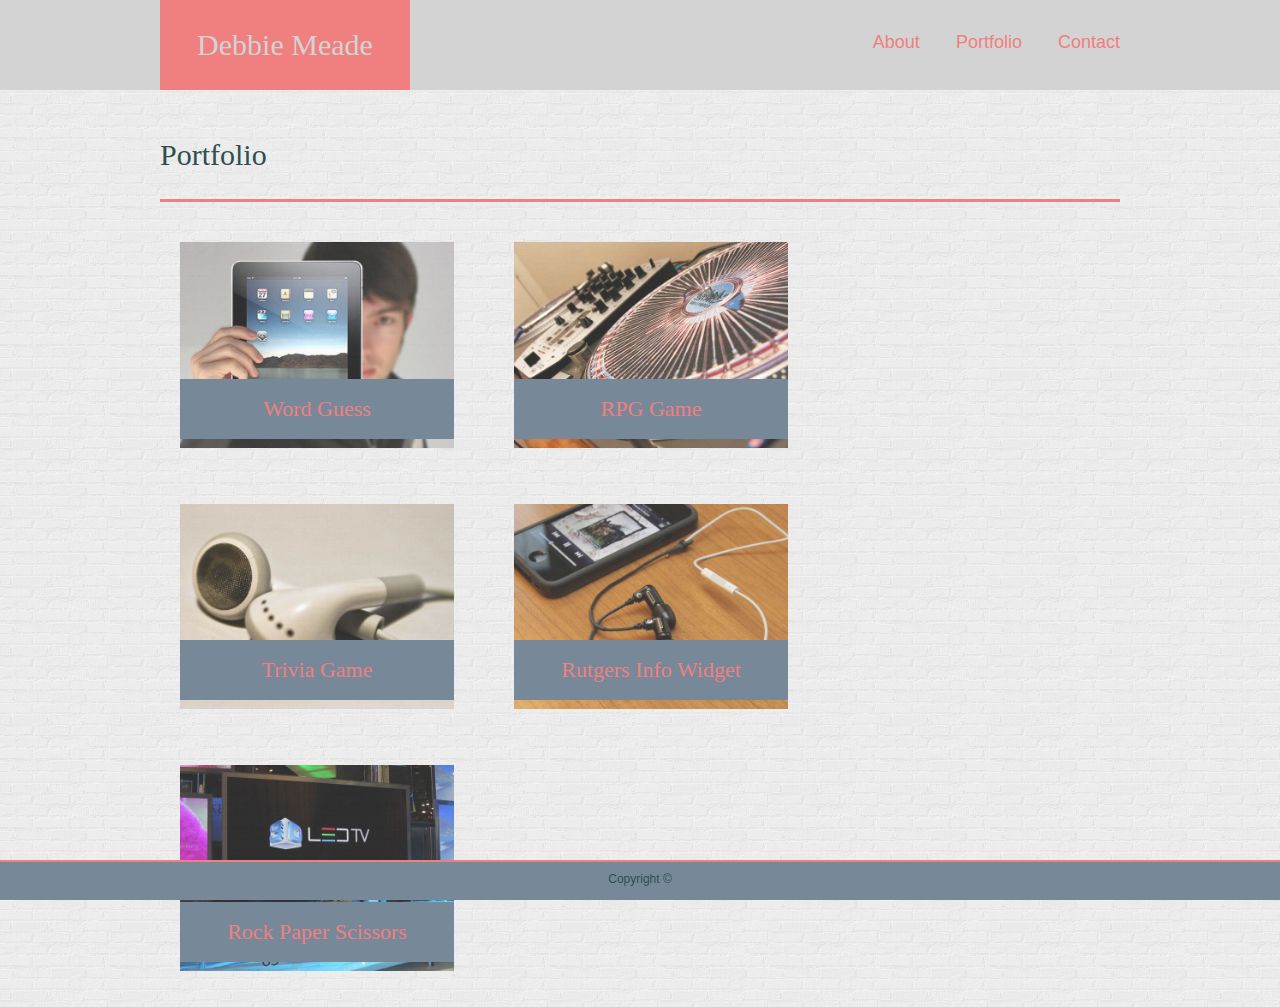
==== portfolio.html @ dfd5a9a6 "adding all files" ====
<!DOCtype html>
<html>

<head>
    <title>Portfolio | Debbie Meade</title>
    <link rel="stylesheet" type="text/css" href="assets/css/reset.css">
    <link rel="stylesheet" type="text/css" href="assets/css/style.css">
</head>

<body>

    <header id="masterheader">
        <div class="container">
            <a href="#" id="logo">Debbie Meade</a>
            <nav>
                <a href="index.html">About</a>
                <a href="portfolio.html">Portfolio</a>
                <a href="contact.html">Contact</a>
            </nav>
        </div>
    </header>

    <div id="main-container" class="container">
        <section class="main-section">
            <h1>Portfolio</h1>

            <div class="work">
                <img src="assets/images/technics-q-c-640-480-1.jpg" alt="Word Guess">
                <h3>Word Guess</h3>
            </div>

            <div class="work">
                <img src="assets/images/technics-q-c-640-480-2.jpg" alt="RPG Game">
                <h3>RPG Game</h3>
            </div>

            <div class="work">
                <img src="assets/images/technics-q-c-640-480-5.jpg" alt="Trivia Game">
                <h3>Trivia Game</h3>
            </div>

            <div class="work">
                <img src="assets/images/technics-q-c-640-480-7.jpg" alt="Rutgers Info Widet">
                <h3>Rutgers Info Widget</h3>
            </div>

            <div class="work">
                <img src="assets/images/technics-q-c-640-480-9.jpg" alt="Rock Paper Scissors">
                <h3>Rock Paper Scissors</h3>
            </div>

        </section>
    </div>

    <footer class="footer fixed-bottom">
            <center>
            <div class="container">
                <span class="text-muted">Copyright &copy</span>
            </div>
            </center>
        </footer>


</body>

</html>
---- assets/css/style.css ----
body {
    font-family: Arial, "Helvetica Neue", Helvetica, sans-serif;
    font-size: 18px;
    line-height: 34px;
    color: #777;
    background: url("../images/brickwall/brickwall.png");
    margin-bottom: 50px;
}
/*Why add the box sizing?*/
* {
    box-sizing: border-box;
}

/*Generl*/

.container {
    width: 100%;
    max-width: 960px;
    margin: 0 auto;
    clear: both;
}

/*Why add the margin-bottom?*/
h1, h2, h3, p {
    margin-bottom: 20px;
}

/*What does this do?*/
p:last-child {
    margin-bottom: 0;
}

h1, h2, h3 {
    font-family: Georgia, Times, "Times New Roman", serif;
    font-weight: 700px;
    color: darkslategrey;
}

/*Why line height of 49?*/
h1 {
    padding-bottom: 20px;
    font-size: 30px;
    line-height: 49px;
    border-bottom: 3px solid lightcoral;
}

h2, h3 {
    font-size: 22px;
    padding-bottom: 20px;
    margin-bottom: 15px;
    line-height: 22px;
    border-bottom: 2 px solid lightslategrey;
}

/*Header*/

#masterheader {
    position: fixed;
    z-index: 99;
    width: 100%;
    margin: 0 0 0;
    overflow: auto;
    color: lightslategrey;
    background: lightgrey;
    border-bottom: 2 px solid grey;
}

#logo {
    float: left;
    width: 250px;
    height: 90px;
    font-family: Georgia, Times, "Times New Roman", serif;
    font-size: 30px;
    font-weight: 700px;
    line-height: 90px;
    color: lightgrey;
    text-align: center;
    text-decoration: none;
    background: lightcoral;
}

nav {
    float: right;
    margin-top: 25px;
}


nav a {
    display: inline-block;
    padding-left: 15px;
    margin-left: 15px;
    line-height:18px;
    color: lightcoral;
    text-decoration: none;
    border-left: 1px solid lightgrey;
}

nav a:first-child {
    border-left: 0 none;
}

/* Footer*/

.footer {
    margin-top: 10px ;
    font-size: 12px;
    color: black;
    color: darkslategrey;
    background: lightslategrey;
    text-align: center;
    border-top: 2px solid lightcoral;
    height: 40px;
    position: fixed;
    bottom: 0;
    width: 100%;
    padding-bottom: 5px;
}


/*About*/

/*What is the min height vh?*/
#main-container {
    padding-top: 130px;
    min-height: calc(100vh - 70px);
}

.main section {
    float: left;
    width: 100%;
    max-width: 960px;
    padding: 30px;
    margin: 0 0 40px;
    background: lightslategrey;
    border: 1px solid darkslategrey;
}

/*Portfolio*/

/*Why 274px? and what does overflow mean*/
.work {
    position: relative;
    float: left;
    width: 274px;
    margin: 20px 20px 25px;
    overflow: auto;
}

.work:nth-child(even) {
    margin-right: 40px;
}

.work img {
    width: 100%;
    border: 0 none;
    opacity: 0.8;
}

.work h3 {
    position: absolute;
    bottom: 20px;
    width: 100%;
    padding: 15px;
    margin-bottom: 0;
    font-weight: 300;
    line-height: 30px;
    color: lightcoral;
    text-align: center;
    background: lightslategrey;
    border-bottom: 0;
}

.auth-image {
    float:left;
    width: 200px;
    height: auto;
    margin-top: 10px;
    margin-right: 25px;
}

/*Contact*/

#contactmain-container {
    padding-top: 50px;
    min-height: calc(100vh - 70px);
}

#contact-form ul {
    margin-bottom: 20px;
}

#contact-form li {
    margin-bottom: 10px;
}

label,
input[type=text],
input[type=email],
textarea {
    display: block;
    width:100%;
}

input[type=text],
input[type=email],
textarea {
    height: 35px;
    padding: 0 10px;
    font-size: 14px;
    border: 1px solid lightcoral;
}

textarea {
    height: 200px;
}

input[type=submit] {
    padding: 10px 30px;
    font-size: 18px;
    color: lightslategrey;
    cursor: pointer;
    background: lightcoral;
    border: 0 none;
}




/*Added responsive*/
.responsive {
    width: 100%;
    max-width: 100px;
    height: auto;
}




/*Width at 960px and below*/
    @media screen and (max-width: 960px) {
        body {
            background-color: white;
        }
        
        .wrapper {
            width: 100%;
            padding: 20px;
        }
    
        #main-content,
        #sidebar {
            width: 100%;
        }
    
        #sidebar {
            margin-top: 40px;
        }
        nav {
            margin-right: 5%;
        }
    }


/*Width at 768px and below*/
@media screen and (max-width: 768px) {
    body {
        background-color: black;
    }
}

/*Width at 640px and below*/
@media screen and (max-width: 640px) {
    body {
        background-color: lightgrey;
    }

    #masterheader {
        width: 100%;
        margin: 0 0 0;
        overflow: auto;
        color: lightslategrey;
        background: lightgrey;
        border-bottom: 2 px solid grey;
        text-align: center;
    }
    
    #logo {
        width: 100%;
        height: 90px;
        font-family: Georgia, Times, "Times New Roman", serif;
        font-size: 30px;
        font-weight: 700px;
        line-height: 90px;
        color: lightgrey;
        text-align: center;
        text-decoration: none;
        background: lightcoral;
        margin-bottom: 10px;
    }
    nav {
        float: none;
        width: 100%;
        margin-top: 25px;
        text-align: center;
        clear: both;
    }

}
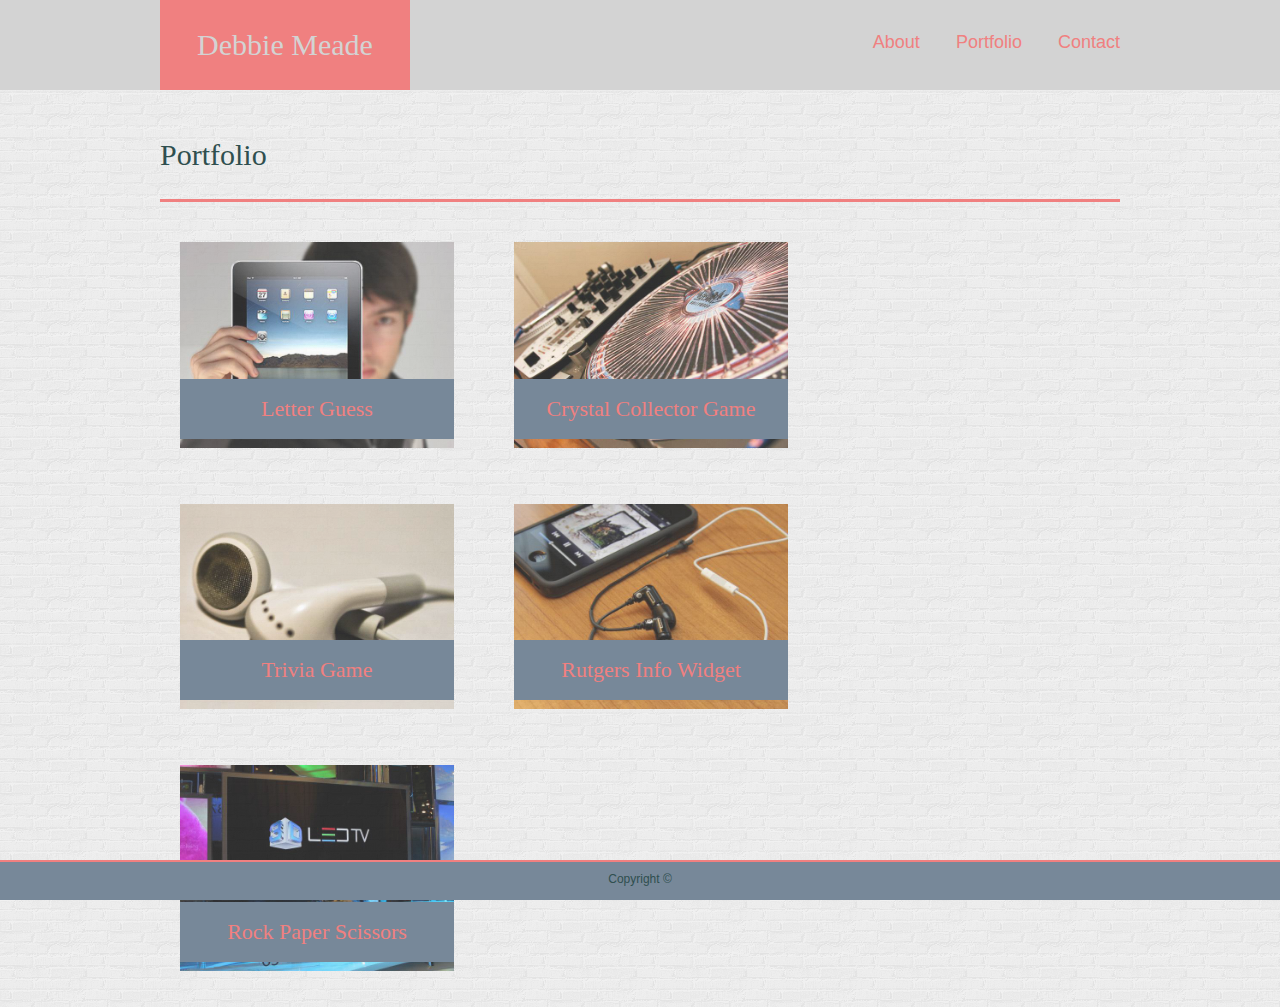
==== commit 45ff48d5: "adding games" ====
--- a/portfolio.html
+++ b/portfolio.html
@@ -25,13 +25,17 @@
             <h1>Portfolio</h1>
 
             <div class="work">
-                <img src="assets/images/technics-q-c-640-480-1.jpg" alt="Word Guess">
-                <h3>Word Guess</h3>
+                <a href = "https://debmeade.github.io/Psychic-Game/">
+                <img src="assets/images/technics-q-c-640-480-1.jpg" alt="Letter Guess"/>
+                </a>
+                <a href = "https://debmeade.github.io/Psychic-Game/"><h3>Letter Guess</h3></a>
             </div>
 
             <div class="work">
-                <img src="assets/images/technics-q-c-640-480-2.jpg" alt="RPG Game">
-                <h3>RPG Game</h3>
+                <a href = "https://debmeade.github.io/unit-4-game/">
+                    <img src="assets/images/technics-q-c-640-480-2.jpg" alt="Crystal Collector Game">
+                </a>            
+                <a href = "https://debmeade.github.io/unit-4-game/"><h3>Crystal Collector Game</h3></a>
             </div>
 
             <div class="work">
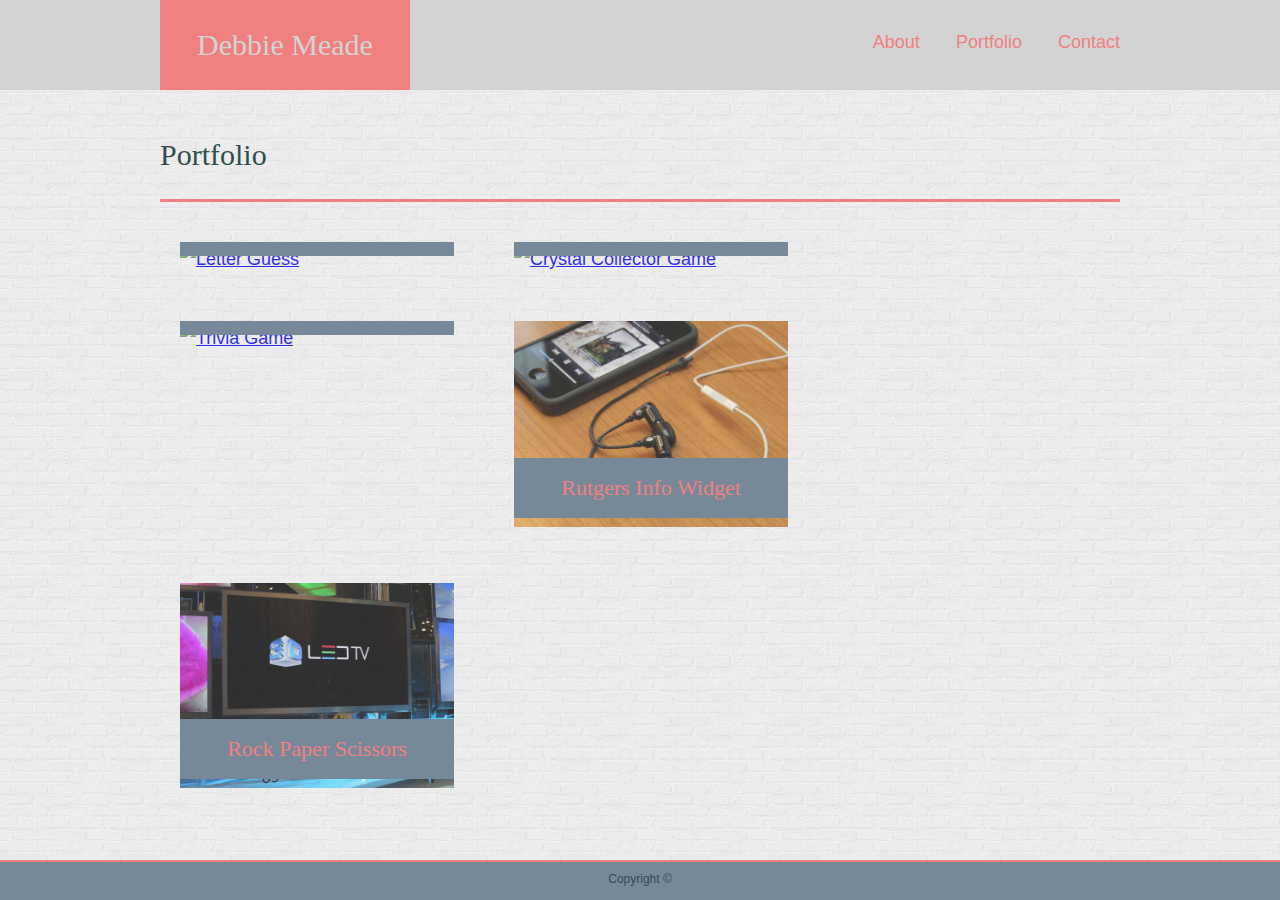
==== commit 48239cee: "Add files via upload" ====
--- a/portfolio.html
+++ b/portfolio.html
@@ -1,70 +1,71 @@
-<!DOCtype html>
-<html>
-
-<head>
-    <title>Portfolio | Debbie Meade</title>
-    <link rel="stylesheet" type="text/css" href="assets/css/reset.css">
-    <link rel="stylesheet" type="text/css" href="assets/css/style.css">
-</head>
-
-<body>
-
-    <header id="masterheader">
-        <div class="container">
-            <a href="#" id="logo">Debbie Meade</a>
-            <nav>
-                <a href="index.html">About</a>
-                <a href="portfolio.html">Portfolio</a>
-                <a href="contact.html">Contact</a>
-            </nav>
-        </div>
-    </header>
-
-    <div id="main-container" class="container">
-        <section class="main-section">
-            <h1>Portfolio</h1>
-
-            <div class="work">
-                <a href = "https://debmeade.github.io/Psychic-Game/">
-                <img src="assets/images/technics-q-c-640-480-1.jpg" alt="Letter Guess"/>
-                </a>
-                <a href = "https://debmeade.github.io/Psychic-Game/"><h3>Letter Guess</h3></a>
-            </div>
-
-            <div class="work">
-                <a href = "https://debmeade.github.io/unit-4-game/">
-                    <img src="assets/images/technics-q-c-640-480-2.jpg" alt="Crystal Collector Game">
-                </a>            
-                <a href = "https://debmeade.github.io/unit-4-game/"><h3>Crystal Collector Game</h3></a>
-            </div>
-
-            <div class="work">
-                <img src="assets/images/technics-q-c-640-480-5.jpg" alt="Trivia Game">
-                <h3>Trivia Game</h3>
-            </div>
-
-            <div class="work">
-                <img src="assets/images/technics-q-c-640-480-7.jpg" alt="Rutgers Info Widet">
-                <h3>Rutgers Info Widget</h3>
-            </div>
-
-            <div class="work">
-                <img src="assets/images/technics-q-c-640-480-9.jpg" alt="Rock Paper Scissors">
-                <h3>Rock Paper Scissors</h3>
-            </div>
-
-        </section>
-    </div>
-
-    <footer class="footer fixed-bottom">
-            <center>
-            <div class="container">
-                <span class="text-muted">Copyright &copy</span>
-            </div>
-            </center>
-        </footer>
-
-
-</body>
-
-</html>
+<!DOCtype html>
+<html>
+
+<head>
+    <title>Portfolio | Debbie Meade</title>
+    <link rel="stylesheet" type="text/css" href="assets/css/reset.css">
+    <link rel="stylesheet" type="text/css" href="assets/css/style.css">
+</head>
+
+<body>
+
+    <header id="masterheader">
+        <div class="container">
+            <a href="#" id="logo">Debbie Meade</a>
+            <nav>
+                <a href="index.html">About</a>
+                <a href="portfolio.html">Portfolio</a>
+                <a href="contact.html">Contact</a>
+            </nav>
+        </div>
+    </header>
+
+    <div id="main-container" class="container">
+        <section class="main-section">
+            <h1>Portfolio</h1>
+
+            <div class="work">
+                <a href = "https://debmeade.github.io/Psychic-Game/">
+                <img src="assets/images/Vintagecrop.png" alt="Letter Guess"/>
+                </a>
+                <a href = "https://debmeade.github.io/Psychic-Game/"><h3>Letter Guess</h3></a>
+            </div>
+
+            <div class="work">
+                <a href = "https://debmeade.github.io/unit-4-game/">
+                    <img src="assets/images/Gemcrop.png" alt="Crystal Collector Game">
+                </a>            
+                <a href = "https://debmeade.github.io/unit-4-game/"><h3>Crystal Collector Game</h3></a>
+            </div>
+
+            <div class="work">
+                <a href = "https://debmeade.github.io/TriviaGame/">
+                <img src="assets/images/trivia.png" alt="Trivia Game"></a>
+                <a href = "https://debmeade.github.io/TriviaGame/"><h3>Trivia Game</h3></a>
+            </div>
+
+            <div class="work">
+                <img src="assets/images/technics-q-c-640-480-7.jpg" alt="Rutgers Info Widet">
+                <h3>Rutgers Info Widget</h3>
+            </div>
+
+            <div class="work">
+                <img src="assets/images/technics-q-c-640-480-9.jpg" alt="Rock Paper Scissors">
+                <h3>Rock Paper Scissors</h3>
+            </div>
+
+        </section>
+    </div>
+
+    <footer class="footer fixed-bottom">
+            <center>
+            <div class="container">
+                <span class="text-muted">Copyright &copy</span>
+            </div>
+            </center>
+        </footer>
+
+
+</body>
+
+</html>
